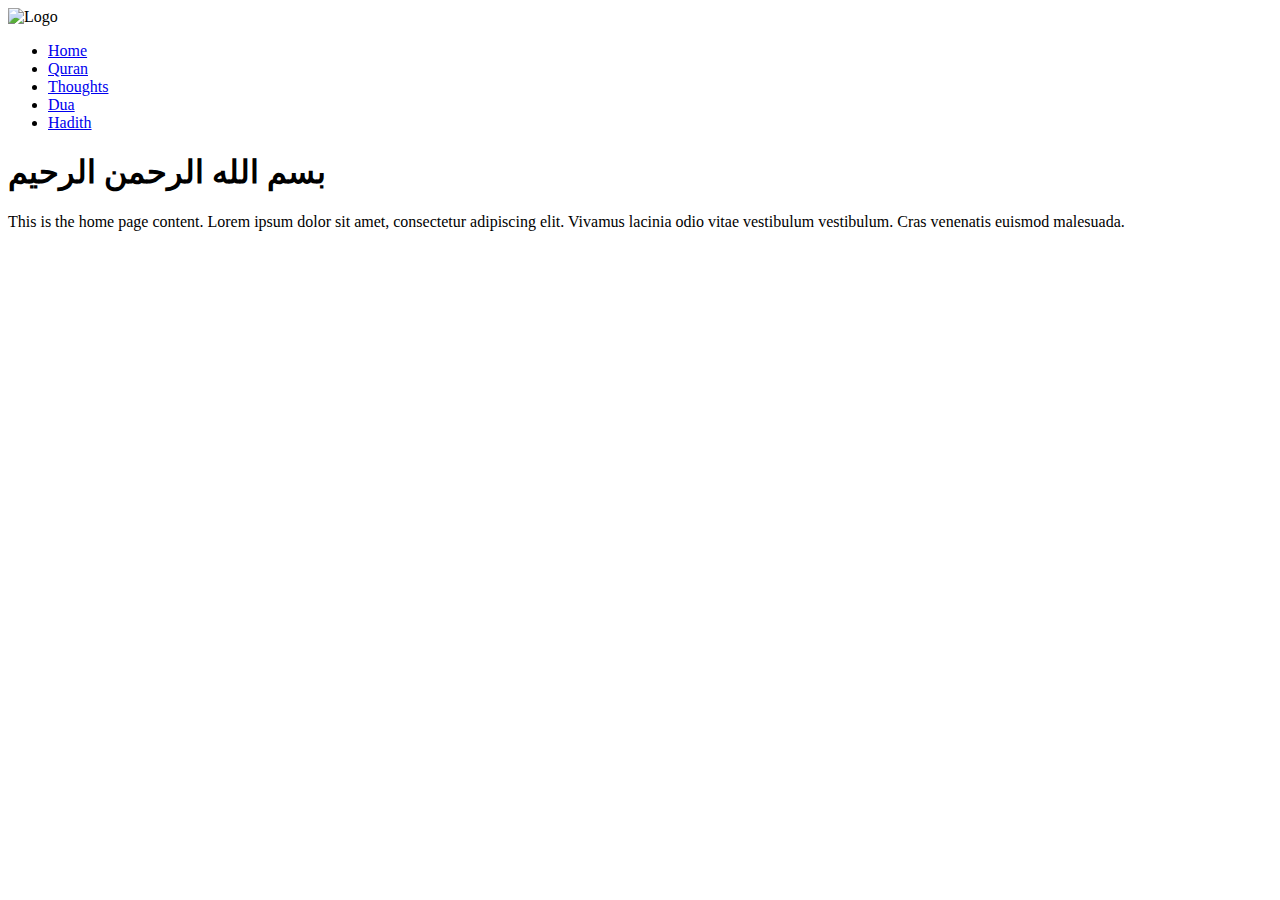
==== index.html @ 2b107521 "Show files" ====
<!DOCTYPE html>
<html lang="en">
<head>
    <meta charset="UTF-8">
    <meta name="viewport" content="width=device-width, initial-scale=1.0">
    <title>Home </title>
    <link rel="stylesheet" href="css/styles.css">
</head>
<body>
    <header>
        <div class="logo">
            <img src="img\Muslims.png" alt="Logo">
        </div>
        <nav>
            <ul>
                <li><a href="index.html">Home</a></li>
                <li><a href="quran.html">Quran</a></li>
                <li><a href="thoughts.html">Thoughts</a></li>
                <li><a href="dua.html">Dua</a></li>
                <li><a href="hadith.html">Hadith</a></li>
            </ul>
        </nav>
    </header>
    <main>
        <section class="hero">
            <h1>بسم الله الرحمن الرحيم</h1>
            <p>This is the home page content. Lorem ipsum dolor sit amet, consectetur adipiscing elit. Vivamus lacinia odio vitae vestibulum vestibulum. Cras venenatis euismod malesuada.</p>
        </section>
    </main>
    <script src="js/script.js"></script>
</body>
</html>
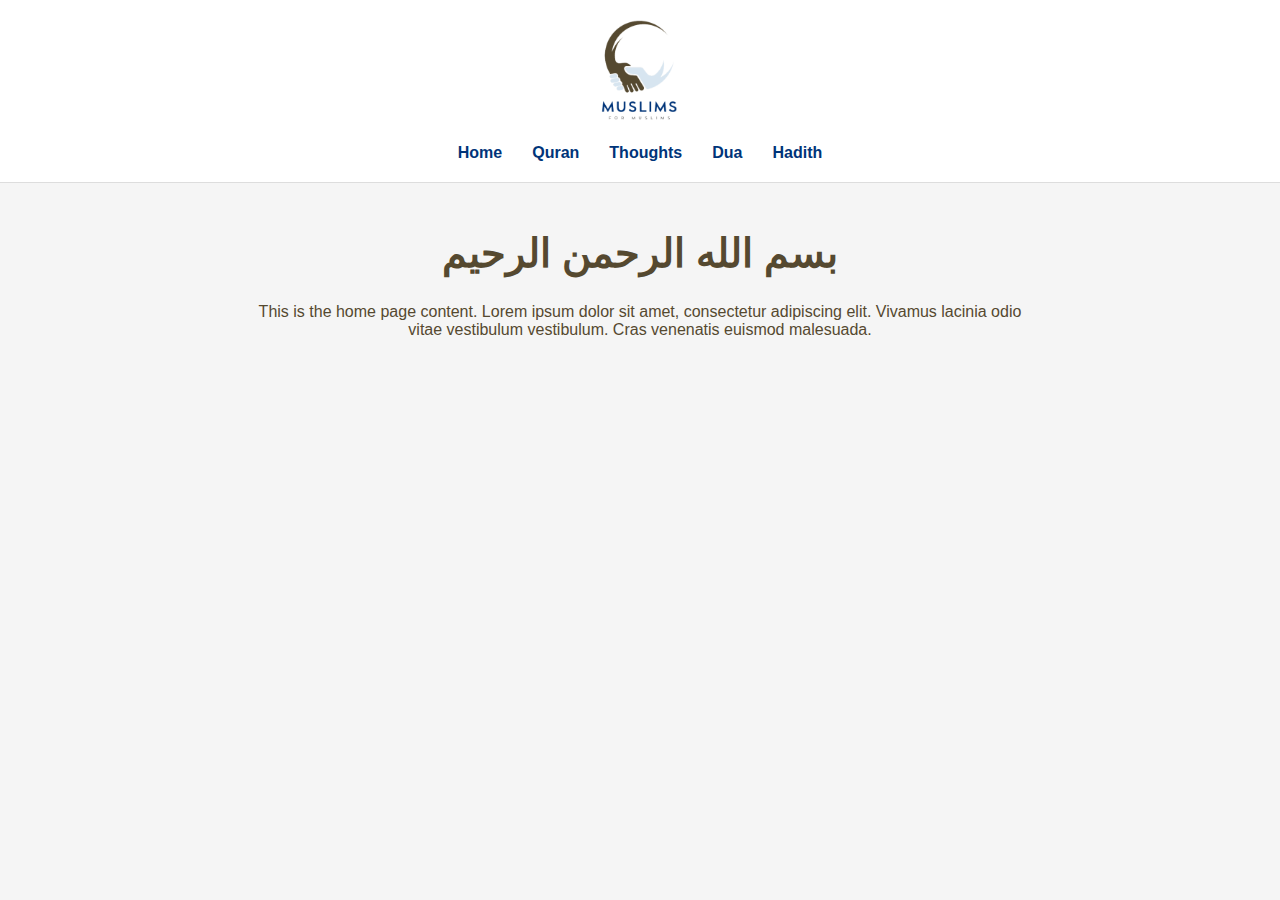
==== commit 037ce638: "Update index.html" ====
--- a/index.html
+++ b/index.html
@@ -4,12 +4,12 @@
     <meta charset="UTF-8">
     <meta name="viewport" content="width=device-width, initial-scale=1.0">
     <title>Home </title>
-    <link rel="stylesheet" href="css/styles.css">
+    <link rel="stylesheet" href="styles.css">
 </head>
 <body>
     <header>
         <div class="logo">
-            <img src="img\Muslims.png" alt="Logo">
+            <img src="Muslims.png" alt="Logo">
         </div>
         <nav>
             <ul>
@@ -27,6 +27,6 @@
             <p>This is the home page content. Lorem ipsum dolor sit amet, consectetur adipiscing elit. Vivamus lacinia odio vitae vestibulum vestibulum. Cras venenatis euismod malesuada.</p>
         </section>
     </main>
-    <script src="js/script.js"></script>
+    <script src="script.js"></script>
 </body>
 </html>
--- a/styles.css
+++ b/styles.css
@@ -0,0 +1,72 @@
+body {
+    font-family: Georgia  , sans-serif;
+    margin: 0;
+    padding: 0;
+    background-color: #f5f5f5;
+    color: #554930;
+}
+
+header {
+    background-color: #fff;
+    border-bottom: 1px solid #ddd;
+    padding: 20px 0;
+    text-align: center;
+}
+
+.logo img {
+    max-width: 100px;
+}
+
+nav ul {
+    list-style: none;
+    padding: 0;
+    margin: 20px 0 0;
+    display: flex;
+    justify-content: center;
+}
+
+nav ul li {
+    margin: 0 15px;
+}
+
+nav ul li a {
+    text-decoration: none;
+    color: #003479;
+    font-weight: bold;
+}
+
+nav ul li a:hover {
+    color: #007BFF;
+}
+
+main {
+    padding: 20px;
+}
+
+.hero, .thoughts-section, .health-section, .hadith-section {
+    text-align: center;
+    margin: 0 auto;
+    max-width: 800px;
+}
+
+.hero h1, .thoughts-section h1, .health-section h1, .hadith-section h1 {
+    font-size: 2.5em;
+    margin: 0.67em 0;
+}
+
+.quran-section .verses, .thoughts-section article, .health-section .tips, .hadith-section .hadith-collection {
+    text-align: left;
+}
+
+ .thoughts-section h2, .health-section h2, .hadith-section h2 {
+    font-size: 1.5em;
+    margin: 0.5em 0;
+}
+
+.hero p, .thoughts-section p, .health-section p, .hadith-section p {
+    font-size: 1em;
+    margin: 1em 0;
+}
+.quran-section, .quran-section h1,.quran-section h2, .quran-section p{
+    text-align: center;
+}
